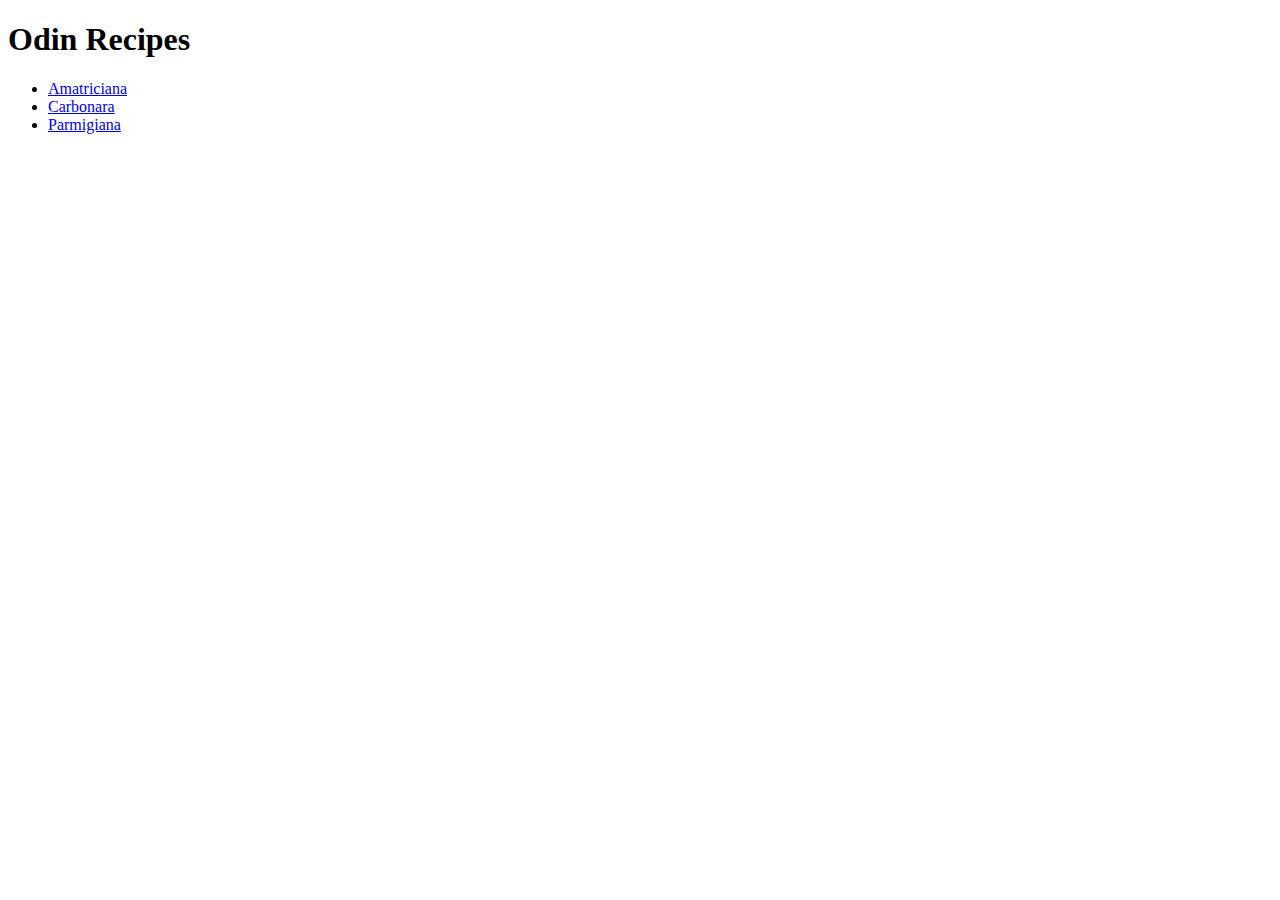
==== index.html @ 64fc6362 "adding index.html" ====
<!DOCTYPE html>
<html lang="en">
<head>
    <meta charset="UTF-8">
    <meta name="viewport" content="width=device-width, initial-scale=1.0">
    <title>Recipes</title>
</head>
<body>
<h1>Odin Recipes</h1>   
<ul>
    <li><a href="recipes/Amatriciana.html">Amatriciana</a></li>
    <li><a href="recipes/Carbonara.html">Carbonara</a></li>
    <li><a href="recipes/Parmigiana.html">Parmigiana</a></li>
</ul>
</body>
</html>
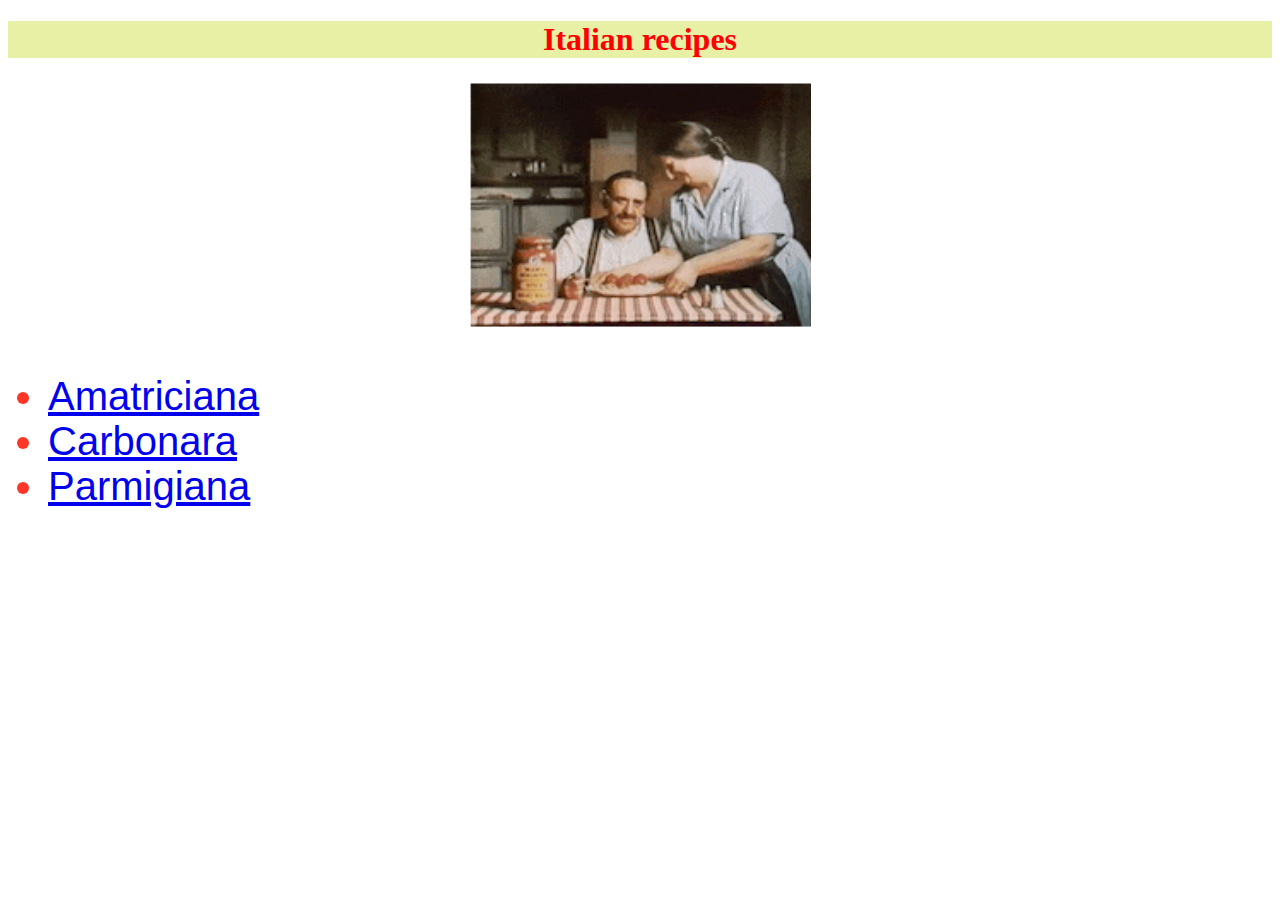
==== commit 539532ba: "changes with css" ====
--- a/index.html
+++ b/index.html
@@ -4,10 +4,12 @@
     <meta charset="UTF-8">
     <meta name="viewport" content="width=device-width, initial-scale=1.0">
     <title>Recipes</title>
+    <link rel="stylesheet" href="./style.css">
 </head>
 <body>
-<h1>Odin Recipes</h1>   
-<ul>
+<h1>Italian recipes</h1>   
+<p id="meatballs"><img src="./images/it.gif" alt="italian food gif" height="250"></p>
+<ul id="food-list">
     <li><a href="recipes/Amatriciana.html">Amatriciana</a></li>
     <li><a href="recipes/Carbonara.html">Carbonara</a></li>
     <li><a href="recipes/Parmigiana.html">Parmigiana</a></li>
--- a/style.css
+++ b/style.css
@@ -0,0 +1,26 @@
+h1,h2,h3,h4 {
+    text-align: center;
+    color: red;
+    background-color: rgba(194, 214, 17, 0.374);
+}
+#meatballs {
+    text-align: center;
+    }
+#food-list {
+    font-size: 40px;
+    color: rgba(255, 17, 0, 0.848);
+    font-family: 'Franklin Gothic Medium', 'Arial Narrow', Arial, sans-serif;
+}
+
+#amatriciana-photo {
+    text-align: center;
+}
+p {
+    font-family:Arial, Helvetica, sans-serif
+}
+#carbonara-photo {
+    text-align: center;
+}
+#parmigiana-photo {
+    text-align: center;
+}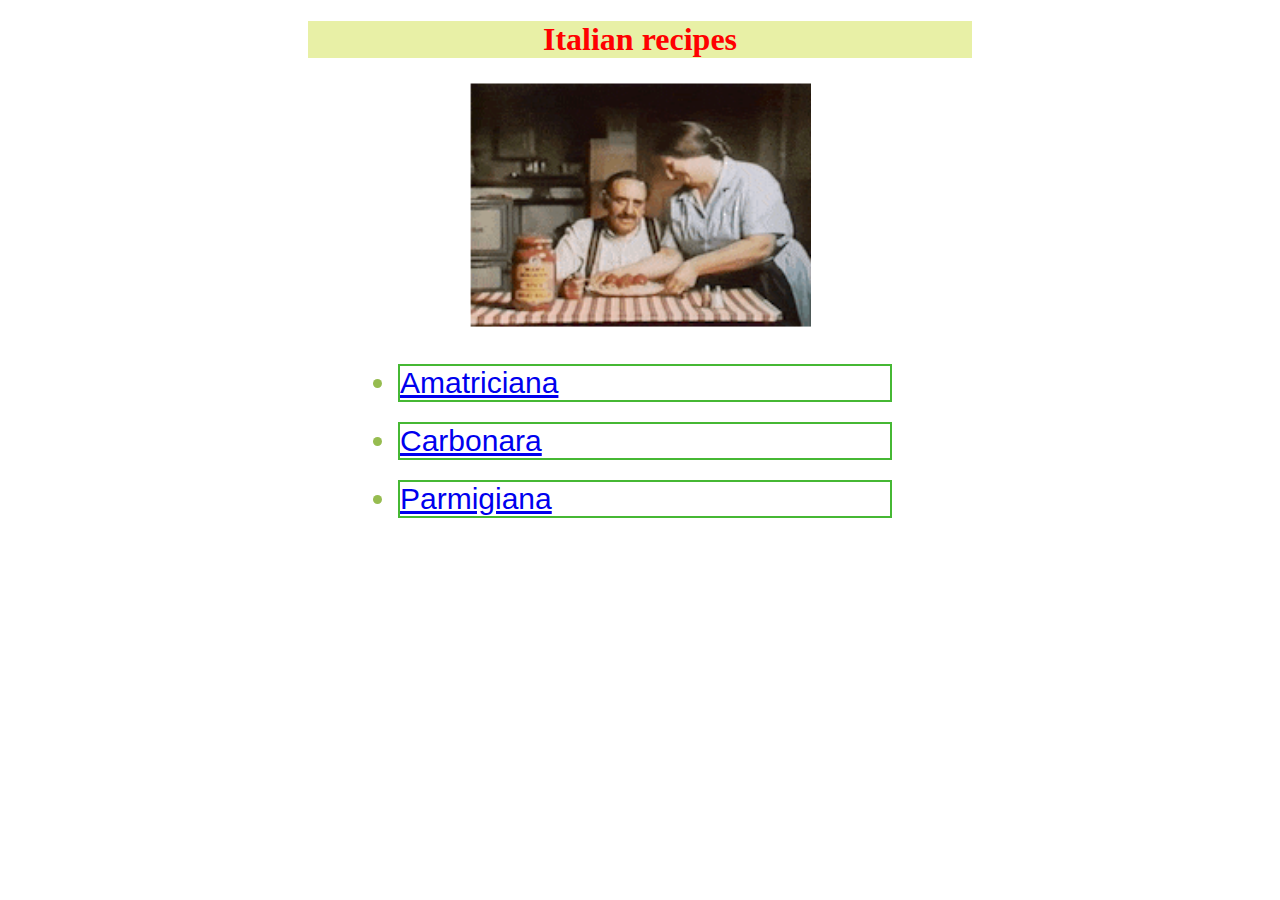
==== commit 640f8c86: "further edits with blocks added" ====
--- a/index.html
+++ b/index.html
@@ -7,12 +7,12 @@
     <link rel="stylesheet" href="./style.css">
 </head>
 <body>
-<h1>Italian recipes</h1>   
+<h1 class="title-main">Italian recipes</h1>   
 <p id="meatballs"><img src="./images/it.gif" alt="italian food gif" height="250"></p>
 <ul id="food-list">
-    <li><a href="recipes/Amatriciana.html">Amatriciana</a></li>
-    <li><a href="recipes/Carbonara.html">Carbonara</a></li>
-    <li><a href="recipes/Parmigiana.html">Parmigiana</a></li>
+    <li id="amatriciana"><a href="recipes/Amatriciana.html">Amatriciana</a></li>
+    <li id="Carbonara"><a href="recipes/Carbonara.html">Carbonara</a></li>
+    <li id="Parmigiana"><a href="recipes/Parmigiana.html">Parmigiana</a></li>
 </ul>
 </body>
 </html>--- a/style.css
+++ b/style.css
@@ -2,14 +2,46 @@
     text-align: center;
     color: red;
     background-color: rgba(194, 214, 17, 0.374);
+    margin-left: 300px;
+    margin-right: 300px;
 }
+.title-main {
+    margin-left: 300px;
+    margin-right: 300px;
+}
+
 #meatballs {
     text-align: center;
     }
 #food-list {
-    font-size: 40px;
-    color: rgba(255, 17, 0, 0.848);
-    font-family: 'Franklin Gothic Medium', 'Arial Narrow', Arial, sans-serif;
+    font-size: 30px;
+    color: rgba(131, 176, 48, 0.848);
+    font-family: Arial, Helvetica, sans-serif;
+    margin-left: 350px;
+}
+#amatriciana {
+    margin-bottom: 20px;
+    border-style: solid;
+    border-color: rgb(70, 184, 52);
+    border-width: 2px;
+    margin-right: 380px;
+}
+#Carbonara
+{
+    margin-bottom: 20px;
+    border-style:solid;
+    border-color: rgb(70, 184, 52);
+    border-width: 2px;
+    margin-right: 380px;
+}
+#Parmigiana {
+
+    margin-bottom: 20px;
+    border-style: solid;
+    border-color: rgb(70, 184, 52);
+    border-width: 2px;
+    margin-right: 380px;
+
 }
 
 #amatriciana-photo {
